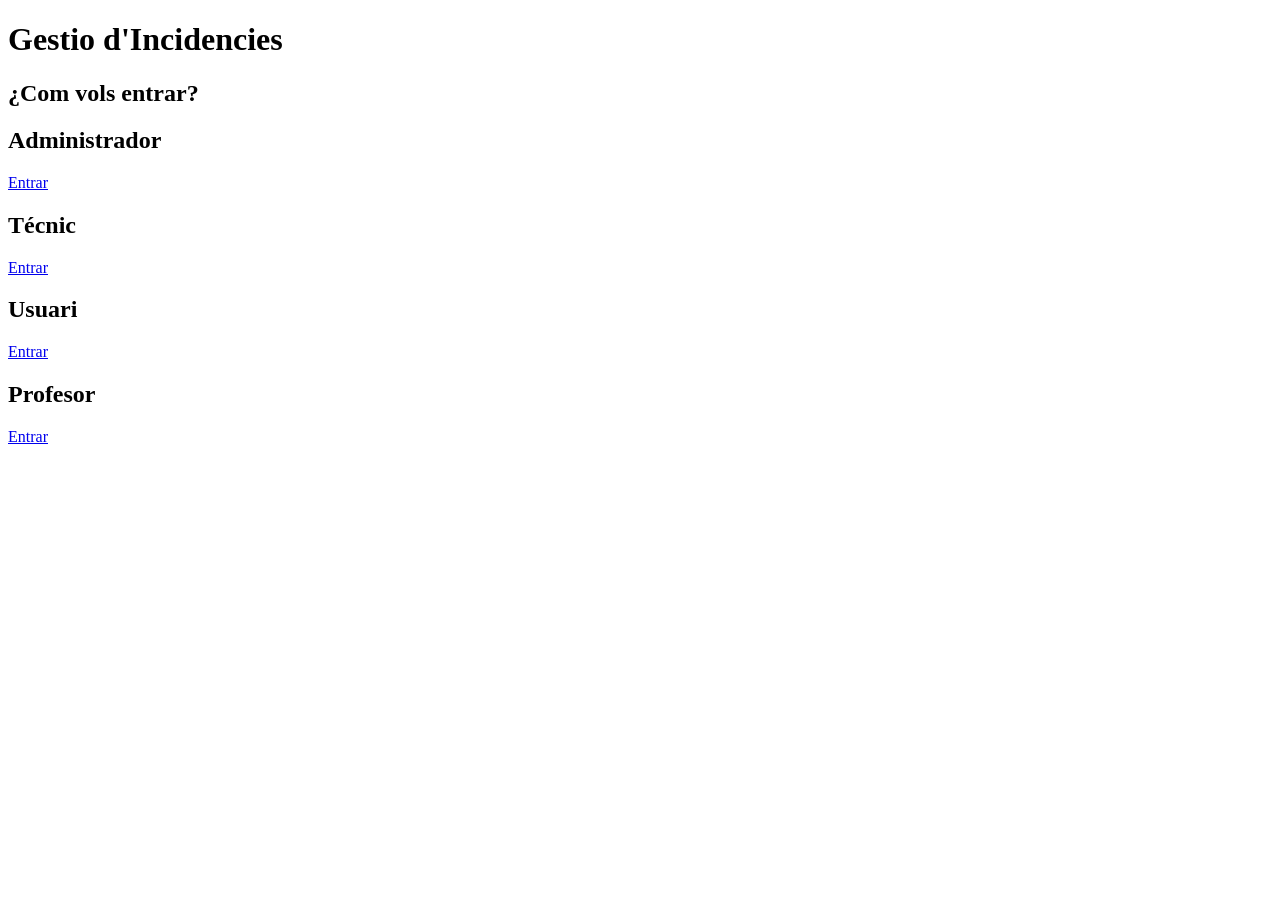
==== Projecte/index.html @ 072c1aab "Creacio de pagina html  de inici" ====
<!DOCTYPE html>
<html lang="en">
<head>
    <meta charset="UTF-8">
    <meta name="viewport" content="width=device-width, initial-scale=1.0">
    <title>Pagina de inici</title>
    

    
</head>
<body>
<div class="inici">
    <h1>Gestio d'Incidencies</h1>
    <h2>¿Com vols entrar?</h2>

    <div class="rol">
        <h2>Administrador</h2>
        <a href="Admin.html">Entrar</a>
    </div>

    <div class="rol">
        <h2>Técnic</h2>
        <a href="Tecnic.html">Entrar</a>
    </div>

    <div class="rol">
        <h2>Usuari</h2>
        <a href="Usuari.html">Entrar</a>
    </div>
    <div class="rol">
        <h2>Profesor</h2>
        <a href="Profesor.html">Entrar</a>
    </div>
</div>

</body>
</html>
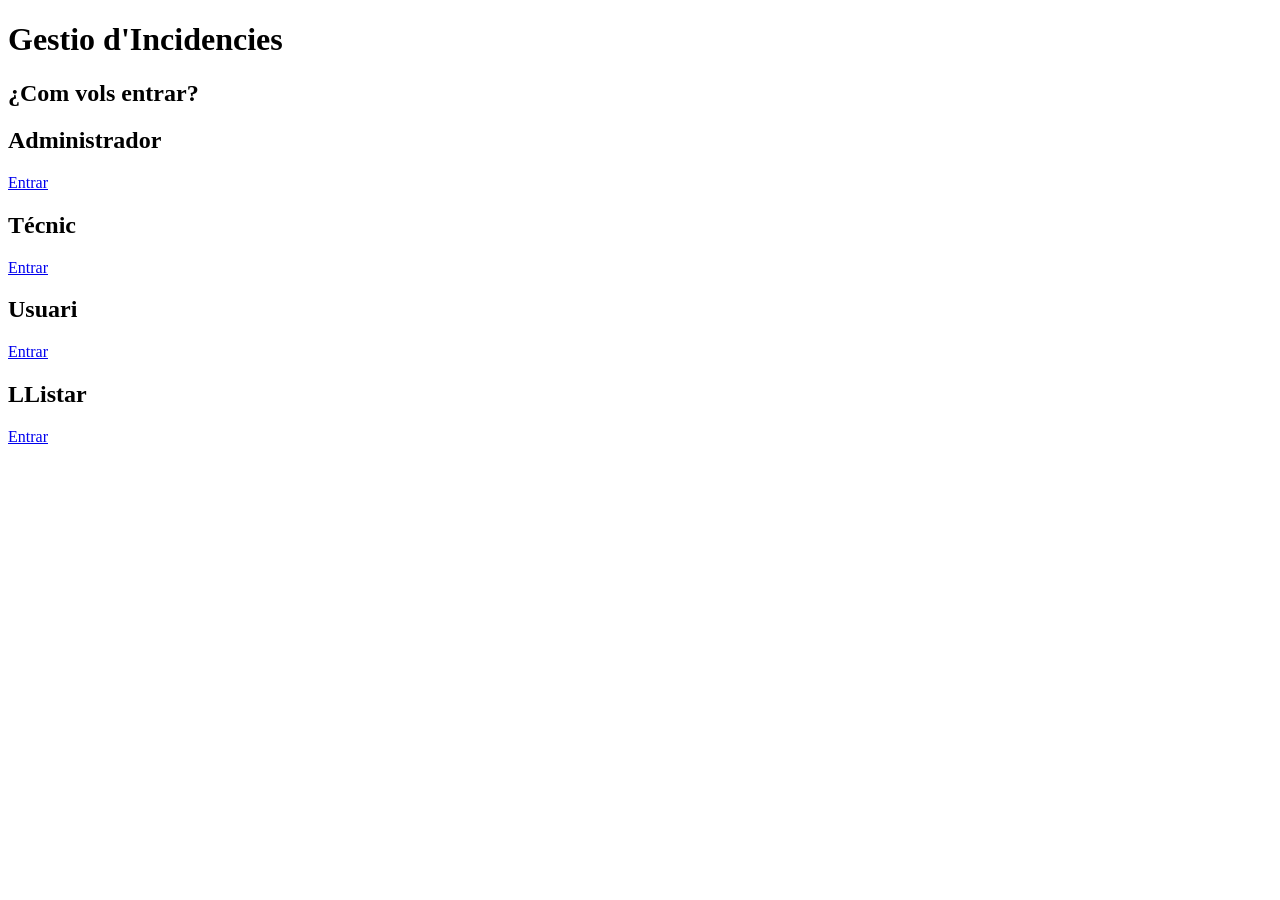
==== commit c73517f6: "Creacio del llistat.php" ====
--- a/Projecte/index.html
+++ b/Projecte/index.html
@@ -11,7 +11,7 @@
 <body>
 <div class="inici">
     <h1>Gestio d'Incidencies</h1>
-    <h2>¿Com vols entrar?</h2>
+    <h2>¿Com vols entrar?</h2>  
 
     <div class="rol">
         <h2>Administrador</h2>
@@ -28,8 +28,8 @@
         <a href="Usuari.html">Entrar</a>
     </div>
     <div class="rol">
-        <h2>Profesor</h2>
-        <a href="Profesor.html">Entrar</a>
+        <h2>LListar</h2>
+        <a href="../src/llistat.php">Entrar</a>
     </div>
 </div>
 
